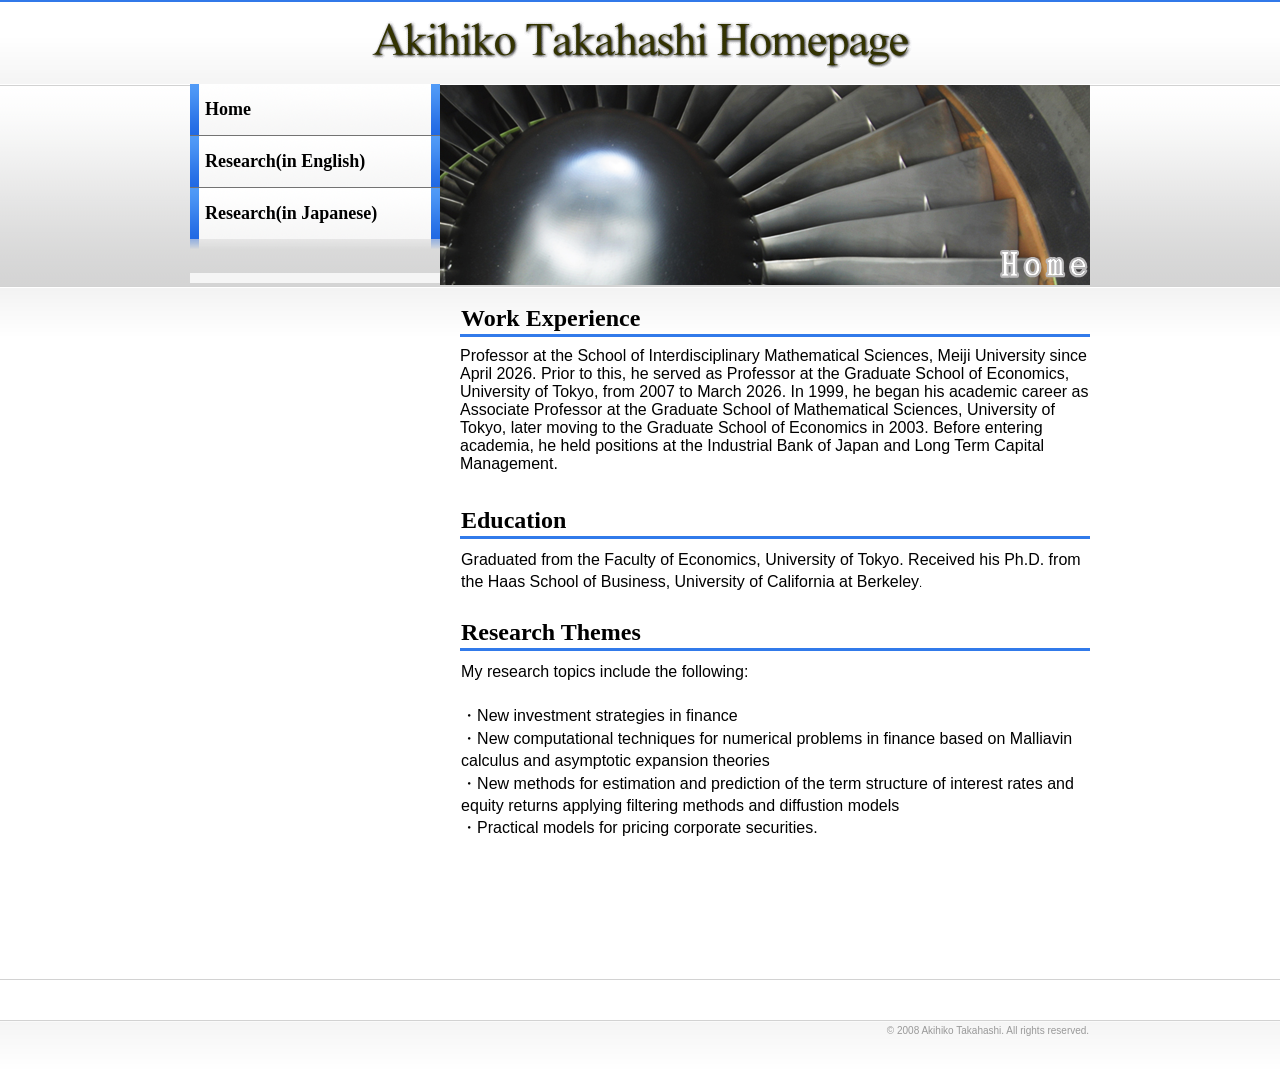
==== index.html @ 5d9216ae "Update index.html" ====
<!DOCTYPE HTML PUBLIC "-//W3C//DTD HTML 4.01 Transitional//EN" "http://www.w3.org/TR/html4/loose.dtd">
<html lang="ja">
<head>
<meta http-equiv="Content-Type" content="text/html; charset=UTF-8">
<meta http-equiv="Content-Style-Type" content="text/css">
<meta http-equiv="Content-Script-Type" content="text/javascript">
<meta name="GENERATOR" content="JustSystems Homepage Builder Version 17.0.1.0 for Windows">
<title>Akihiko Takahashi</title>
<link rel="stylesheet" href="hpbparts.css" type="text/css" id="hpbparts">
<link rel="stylesheet" href="container_1Ba_2c_left.css" type="text/css" id="hpbcontainer">
<link rel="stylesheet" href="main_1Ba_2c.css" type="text/css" id="hpbmain">
<link rel="stylesheet" href="user.css" type="text/css" id="hpbuser">
</head>
<body id="hpb-template-01-02a-01" class="hpb-layoutset-01"><!-- container -->
<div id="hpb-container">
  <!-- header -->
  <div id="hpb-header">
    <div id="hpb-headerMain">
      <p style="text-align : center;" align="center"><font size="+4" style="font-size : 310%;"><img src="logo112.gif" width="548" height="56" border="0" style="border-top-width : 0px;border-left-width : 0px;border-right-width : 0px;border-bottom-width : 0px;" alt="Akihiko Takahashi Homepage"></font></p>
    </div>
    <div id="hpb-headerExtra1">
      <p class="tel"><span></span></p>
    </div>
  </div>
  <!-- header end --><!-- inner -->
  <div id="hpb-inner">
    <!-- wrapper -->
    <div id="hpb-wrapper">
      <!-- page title -->
      <div id="hpb-title" class="hpb-top-image" style="background-image : url(top_mainimg_1Ba_011.png);"></div>
      <!-- page title end --><!-- main -->
      <div id="hpb-main">
        <!-- toppage -->
        <div id="toppage">
          <div id="toppage-topics">
            <h3><font size="5">Work Experience</font> </h3>
            <font size="3"> Professor at the School of Interdisciplinary Mathematical Sciences, Meiji University since April 2026. Prior to this, he served as Professor at the Graduate School of Economics, University of Tokyo, from 2007 to March 2026. In 1999, he began his academic career as Associate Professor at the Graduate School of Mathematical Sciences, University of Tokyo, later moving to the Graduate School of Economics in 2003. Before entering academia, he held positions at the Industrial Bank of Japan and Long Term Capital Management. </font>
            <hr>
          </div>
          <div id="toppage-news">
            <h3><span class="en"><font size="5">Education</font></span><span class="ja">新着情報</span></h3>
            <p><font size="3">Graduated from the Faculty of Economics, University of Tokyo. Received his Ph.D. from the Haas School of Business, University of California at Berkeley</font>. </p>
          </div>
          <div id="pagetop">
            <h3><span class="en"><font size="5">Research Themes</font></span><span class="ja">新着情報</span></h3>
            <p><font size="3">My research topics include the following:<br>
            <BR>
            ・New investment strategies in finance  <BR>
            ・New computational techniques for numerical problems in finance based on Malliavin calculus and asymptotic expansion theories<BR>
            ・New methods for estimation and prediction of the term structure of interest rates and equity returns applying filtering methods  and diffustion models<BR>
            ・Practical models for pricing corporate securities. 
              </font></p>
          </div>
        </div>
        <!-- toppage end -->
      </div>
      <!-- main end -->
      <p><font size="3"><br>
      <br>
      </font></p>
    </div>
    <!-- wrapper end --><!-- navi -->
    <div id="hpb-nav">
      <ul>
        <li id="nav-toppage"><a href="index.html"><b><span class="ja"><font size="+1" face="ＭＳ Ｐ明朝">Home </font>　</span></b><span class="en"></span></a>
        <li id="nav-concept"><a href="research2.html"><span class="ja"><font size="+1" face="ＭＳ Ｐ明朝"><b>Research(in English)</b></font></span><span class="en"></span></a>
	<li id="nav-concept"><a href="research2j.html"><span class="ja"><font size="+1" face="ＭＳ Ｐ明朝"><b>Research(in Japanese)</b></font></span><span class="en"></span></a>
      </ul>
    </div>
    <!-- navi end --><!-- aside -->
    <div id="hpb-aside">
      <div id="banner">
        <ul>
          <li></ul>
      </div>
      <div id="companyinfo">
      </div>
    </div>
    <!-- aside end -->
  </div>
  <!-- inner end --><!-- footer -->
  <div id="hpb-footer">
    <div id="hpb-footerMain">
      <p><font color="#999999" size="1">© 2008 Akihiko Takahashi. All rights reserved.</font></p>
    </div>
    <div id="hpb-footerExtra1"></div>
  </div>
  <!-- footer end -->
</div>
<!-- container end --></body>
</html>
---- hpbparts.css ----
@charset "Shift_JIS";

/******************************
 * float clear
 ******************************/
.hpb-clear {
    clear: both;
}

.hpb-clearfix:after {
    content: ".";
    clear: both;
    height: 0;
    display: block;
    visibility: hidden;
}
.hpb-clearfix {
    zoom: 1; /* for IE6 */
}

/******************************
 * ���C�A�E�g �R���e�i (div)
 ******************************/

/* ����Ȃ� ������ */
.hpb-parts-cnt-01 {
    margin: 0px;
    padding: 0px;
    border: none;
    width: auto;
    float: none;
    clear: both;
}

/* ����Ȃ� ��60px */
.hpb-parts-cnt-01-060 {
    margin: 0px;
    padding: 0px;
    border: none;
    width: 60px;
    float: left;
}

/* ����Ȃ� ��120px */
.hpb-parts-cnt-01-120 {
    margin: 0px;
    padding: 0px;
    border: none;
    width: 120px;
    float: left;
}

/* ����Ȃ� ��180px */
.hpb-parts-cnt-01-180 {
    margin: 0px;
    padding: 0px;
    border: none;
    width: 180px;
    float: left;
}

/* ����Ȃ� ��240px */
.hpb-parts-cnt-01-240 {
    margin: 0px;
    padding: 0px;
    border: none;
    width: 240px;
    float: left;
}

/* ����Ȃ� ��360px */
.hpb-parts-cnt-01-360 {
    margin: 0px;
    padding: 0px;
    border: none;
    width: 360px;
    float: left;
}

/* ���͂� ������ */
.hpb-parts-cnt-02 {
    margin: 0px;
    padding: 0px;
    border-width: 1px;
    border-style: solid;
    width: auto;
    float: none;
    clear: both;
}

/* ���͂� ��60px */
.hpb-parts-cnt-02-060 {
    margin: 0px;
    padding: 0px;
    border-width: 1px;
    border-style: solid;
    width: 60px;
    float: left;
}

/* ���͂� ��120px */
.hpb-parts-cnt-02-120 {
    margin: 0px;
    padding: 0px;
    border-width: 1px;
    border-style: solid;
    width: 120px;
    float: left;
}

/* ���͂� ��180px */
.hpb-parts-cnt-02-180 {
    margin: 0px;
    padding: 0px;
    border-width: 1px;
    border-style: solid;
    width: 180px;
    float: left;
}

/* ���͂� ��240px */
.hpb-parts-cnt-02-240 {
    margin: 0px;
    padding: 0px;
    border-width: 1px;
    border-style: solid;
    width: 240px;
    float: left;
}

/* ���͂� ��360px */
.hpb-parts-cnt-02-360 {
    margin: 0px;
    padding: 0px;
    border-width: 1px;
    border-style: solid;
    width: 360px;
    float: left;
}

/******************************
 * ���o�� (h1-h6)
 ******************************/

/* ����Ȃ� */
.hpb-parts-hl-01 {
    margin: 0px;
    padding: 0px 0.2em;
    border: none !important;
    line-height: 1.2em;
}

/* ���� 1 */
.hpb-parts-hl-02 {
    margin: 0px;
    padding: 0px 0.2em;
    border-bottom-width: 1px !important;
    border-bottom-style: solid !important;
    border-top-style: none !important;
    border-right-style: none !important;
    border-left-style: none !important;
    line-height: 1.2em;
}

/* ���� 2 (2�d��) */
.hpb-parts-hl-03 {
    margin: 0px;
    padding: 0px 0.2em;
    border-bottom-width: 3px !important;
    border-bottom-style: double !important;
    border-top-style: none !important;
    border-right-style: none !important;
    border-left-style: none !important;
    line-height: 1.2em;
}

/* ���͂� 1 */
.hpb-parts-hl-04 {
    margin: 0px;
    padding: 0px 0.2em;
    border-width: 1px !important;
    border-style: solid !important;
    line-height: 1.2em;
}

/* ���͂� 2 (2�d��) */
.hpb-parts-hl-05 {
    margin: 0px;
    padding: 0px 0.2em;
    border-width: 3px !important;
    border-style: double !important;
    line-height: 1.2em;
}

/* ����� 1 (�����t��) */
.hpb-parts-hl-06 {
    margin: 0px;
    padding: 0px 0px 0px 0.2em;
    border-left-width: 1.2em !important;
    border-left-style: solid !important;
    border-top-style: none !important;
    border-right-style: none !important;
    border-bottom-style: none !important;
    line-height: 1.2em;
}

/* ����� 2 (�����t��������) */
.hpb-parts-hl-07 {
    margin: 0px;
    padding: 0px 0px 0px 0.2em;
    border-left-width: 1.2em !important;
    border-left-style: solid !important;
    border-bottom-width: 2px !important;
    border-bottom-style: solid !important;
    border-top-style: none !important;
    border-right-style: none !important;
    line-height: 1.2em;
}

/* ����� 3 (�����t�������͂�) */
.hpb-parts-hl-08 {
    margin: 0px;
    padding: 0px 0px 0px 0.2em;
    border-style: solid !important;
    border-width: 2px 2px 2px 1.2em !important;
    line-height: 1.2em;
}

/******************************
 * ���͘g (div)
 ******************************/

/* �����Ȃ� */
.hpb-parts-cbox-01 {
    margin: 0px;
    padding: 5px;
    border: none;
}

/* ���͂� 1 (����) */
.hpb-parts-cbox-02 {
    margin: 0px;
    padding: 4px;
    border-width: 1px;
    border-style: solid;
}

/* ���͂� 2 (�_��) */
.hpb-parts-cbox-03 {
    margin: 0px;
    padding: 4px;
    border-width: 1px;
    border-style: dotted;
}

/* ���͂� 3 (2�d��) */
.hpb-parts-cbox-04 {
    margin: 0px;
    padding: 2px;
    border-width: 3px;
    border-style: double;
}

/******************************
 * �ʐ^/�摜 (img)
 ******************************/

/* �]���Ȃ� */
.hpb-parts-img-01 {
    margin: 0px;
    padding: 0px;
    border: none;
    float: left;
}

/* �]������ */
.hpb-parts-img-02 {
    margin: 0px;
    padding: 5px;
    border: none;
    float: left;
}

/* �ʐ^�{�b�N�X ���񂹔z�u�p */
.hpb-parts-img-03 {
    margin: 0px 5px 0px 0px !important;
    padding: 5px;
    border: none;
    float: left;
}

/* �ʐ^�{�b�N�X �E�񂹔z�u�p */
.hpb-parts-img-04 {
    margin: 0px 0px 0px 5px !important;
    padding: 5px;
    border: none;
    float: right;
}

/* �����ʐ^�{�b�N�X ���[�p */
.hpb-parts-img-05 {
    margin: 0px;
    padding: 5px;
    border: none;
    float: left;
    clear: both;
}

/* �����ʐ^�{�b�N�X 2��ڗp */
.hpb-parts-img-06 {
    margin: 0px;
    padding: 5px 5px 5px 0px;
    border: none;
    float: left;
}

/* �����ʐ^�{�b�N�X ���[�E2�s�ڗp */
.hpb-parts-img-07 {
    margin: 0px;
    padding: 0px 5px 5px 5px;
    border: none;
    float: left;
    clear: both;
}

/* �����ʐ^�{�b�N�X 2�s�ڗp */
.hpb-parts-img-08 {
    margin: 0px;
    padding: 0px 5px 5px 0px;
    border: none;
    float: left;
}

/******************************
 * ������ (hr)
 ******************************/

/* ������ 1 (�����E��) */
.hpb-parts-hr-01 {
    margin: 0.5em 0px;
    border-width: 1px 0px 0px 0px !important;
    border-top-style: solid !important;
}

/* ������ 2 (�����E��) */
.hpb-parts-hr-02 {
    margin: 0.5em 0px;
    border-width: 2px 0px 0px 0px;
    border-top-style: solid;
}

/* ������ 3 (�_���E��) */
.hpb-parts-hr-03 {
    margin: 0.5em 0px;
    border-width: 1px 0px 0px 0px;
    border-top-style: dotted;
    height: 0px;
}

/* ������ 4 (�_���E��) */
.hpb-parts-hr-04 {
    margin: 0.5em 0px;
    border-width: 2px 0px 0px 0px;
    border-top-style: dotted;
    height: 0px;
}

/* ������ 5 (�j���E��) */
.hpb-parts-hr-05 {
    margin: 0.5em 0px;
    border-width: 1px 0px 0px 0px;
    border-top-style: dashed;
}

/* ������ 6 (�j���E��) */
.hpb-parts-hr-06 {
    margin: 0.5em 0px;
    border-width: 2px 0px 0px 0px;
    border-top-style: dashed;
}

/* ������ 7 (2�d��) */
.hpb-parts-hr-07 {
    margin: 0.5em 0px;
    border-width: 3px 0px 0px 0px;
    border-top-style: double;
}

/******************************
 * �ʐ^�{�b�N�X (div)
 ******************************/

/* ����Ȃ� */
.hpb-parts-pbox-01 {
    margin: 5px;
    padding: 0px;
    border: none;
    text-align: left;
    width: auto;
    float: none;
    clear: both;
}

/* ����Ȃ� �摜��60px */
.hpb-parts-pbox-01-060 {
    margin: 5px;
    padding: 0px 0px 5px 0px;
    border: none;
    text-align: left;
    width: 70px;
    float: left;
}

/* ����Ȃ� �摜��120px */
.hpb-parts-pbox-01-120 {
    margin: 5px;
    padding: 0px 0px 5px 0px;
    border: none;
    text-align: left;
    width: 130px;
    float: left;
}

/* ����Ȃ� �摜��180px */
.hpb-parts-pbox-01-180 {
    margin: 5px;
    padding: 0px 0px 5px 0px;
    border: none;
    text-align: left;
    width: 190px;
    float: left;
}

/* ����Ȃ� �摜��240px */
.hpb-parts-pbox-01-240 {
    margin: 5px;
    padding: 0px 0px 5px 0px;
    border: none;
    text-align: left;
    width: 250px;
    float: left;
}

/* ���͂� */
.hpb-parts-pbox-02 {
    margin: 4px;
    padding: 0px;
    border-width: 1px;
    border-style: solid;
    text-align: left;
    width: auto;
    float: none;
}

/* ���͂� �摜��60px */
.hpb-parts-pbox-02-060 {
    margin: 4px;
    padding: 0px 0px 5px 0px;
    border-width: 1px;
    border-style: solid;
    text-align: left;
    width: 70px;
    float: left;
}

/* ���͂� �摜��120px */
.hpb-parts-pbox-02-120 {
    margin: 4px;
    padding: 0px 0px 5px 0px;
    border-width: 1px;
    border-style: solid;
    text-align: left;
    width: 130px;
    float: left;
}

/* ���͂� �摜��180px */
.hpb-parts-pbox-02-180 {
    margin: 4px;
    padding: 0px 0px 5px 0px;
    border-width: 1px;
    border-style: solid;
    text-align: left;
    width: 190px;
    float: left;
}

/* ���͂� �摜��240px */
.hpb-parts-pbox-02-240 {
    margin: 4px;
    padding: 0px 0px 5px 0px;
    border-width: 1px;
    border-style: solid;
    text-align: left;
    width: 250px;
    float: left;
}

/* �ʐ^�{�b�N�X�p ���͗̈� */
.hpb-parts-pbox-desc {
    margin: 0px;
    padding: 5px 5px 0px 5px;
    border: none;
}

/******************************
 * �����ʐ^�{�b�N�X (div)
 ******************************/

/* ����Ȃ� �摜��60px ��2x�c1 */
.hpb-parts-mpbox-01-2060 {
    margin: 5px;
    padding: 0px 0px 5px 0px;
    border: none;
    text-align: left;
    width: 135px;
    float: left;
}

/* ����Ȃ� �摜��60px ��3x�c1 */
.hpb-parts-mpbox-01-3060 {
    margin: 5px;
    padding: 0px 0px 5px 0px;
    border: none;
    text-align: left;
    width: 200px;
    float: left;
}

/* ����Ȃ� �摜��60px ��4x�c1 */
.hpb-parts-mpbox-01-4060 {
    margin: 5px;
    padding: 0px 0px 5px 0px;
    border: none;
    text-align: left;
    width: 265px;
    float: left;
}

/* ����Ȃ� �摜��120px ��2x�c1 */
.hpb-parts-mpbox-01-2120 {
    margin: 5px;
    padding: 0px 0px 5px 0px;
    border: none;
    text-align: left;
    width: 255px;
    float: left;
}

/* ����Ȃ� �摜��120px ��3x�c1 */
.hpb-parts-mpbox-01-3120 {
    margin: 5px;
    padding: 0px 0px 5px 0px;
    border: none;
    text-align: left;
    width: 380px;
    float: left;
}

/* ����Ȃ� �摜��120px ��4x�c1 */
.hpb-parts-mpbox-01-4120 {
    margin: 5px;
    padding: 0px 0px 5px 0px;
    border: none;
    text-align: left;
    width: 505px;
    float: left;
}

/* ����Ȃ� �摜��180px ��2x�c1 */
.hpb-parts-mpbox-01-2180 {
    margin: 5px;
    padding: 0px 0px 5px 0px;
    border: none;
    text-align: left;
    width: 375px;
    float: left;
}

/* ����Ȃ� �摜��180px ��3x�c1 */
.hpb-parts-mpbox-01-3180 {
    margin: 5px;
    padding: 0px 0px 5px 0px;
    border: none;
    text-align: left;
    width: 560px;
    float: left;
}

/* ����Ȃ� �摜��180px ��4x�c1 */
.hpb-parts-mpbox-01-4180 {
    margin: 5px;
    padding: 0px 0px 5px 0px;
    border: none;
    text-align: left;
    width: 745px;
    float: left;
}

/* ����Ȃ� �摜��240px ��2x�c1 */
.hpb-parts-mpbox-01-2240 {
    margin: 5px;
    padding: 0px 0px 5px 0px;
    border: none;
    text-align: left;
    width: 495px;
    float: left;
}

/* ����Ȃ� �摜��240px ��3x�c1 */
.hpb-parts-mpbox-01-3240 {
    margin: 5px;
    padding: 0px 0px 5px 0px;
    border: none;
    text-align: left;
    width: 740px;
    float: left;
}

/* ����Ȃ� �摜��240px ��4x�c1 */
.hpb-parts-mpbox-01-4240 {
    margin: 5px;
    padding: 0px 0px 5px 0px;
    border: none;
    text-align: left;
    width: 985px;
    float: left;
}

/* ���͂� �摜��60px ��2x�c1 */
.hpb-parts-mpbox-02-2060 {
    margin: 4px;
    padding: 0px 0px 5px 0px;
    border-width: 1px;
    border-style: solid;
    text-align: left;
    width: 135px;
    float: left;
}

/* ���͂� �摜��60px ��3x�c1 */
.hpb-parts-mpbox-02-3060 {
    margin: 4px;
    padding: 0px 0px 5px 0px;
    border-width: 1px;
    border-style: solid;
    text-align: left;
    width: 200px;
    float: left;
}

/* ���͂� �摜��60px ��4x�c1 */
.hpb-parts-mpbox-02-4060 {
    margin: 4px;
    padding: 0px 0px 5px 0px;
    border-width: 1px;
    border-style: solid;
    text-align: left;
    width: 265px;
    float: left;
}

/* ���͂� �摜��120px ��2x�c1 */
.hpb-parts-mpbox-02-2120 {
    margin: 4px;
    padding: 0px 0px 5px 0px;
    border-width: 1px;
    border-style: solid;
    text-align: left;
    width: 255px;
    float: left;
}

/* ���͂� �摜��120px ��3x�c1 */
.hpb-parts-mpbox-02-3120 {
    margin: 4px;
    padding: 0px 0px 5px 0px;
    border-width: 1px;
    border-style: solid;
    text-align: left;
    width: 380px;
    float: left;
}

/* ���͂� �摜��120px ��4x�c1 */
.hpb-parts-mpbox-02-4120 {
    margin: 4px;
    padding: 0px 0px 5px 0px;
    border-width: 1px;
    border-style: solid;
    text-align: left;
    width: 505px;
    float: left;
}

/* ���͂� �摜��180px ��2x�c1 */
.hpb-parts-mpbox-02-2180 {
    margin: 4px;
    padding: 0px 0px 5px 0px;
    border-width: 1px;
    border-style: solid;
    text-align: left;
    width: 375px;
    float: left;
}

/* ���͂� �摜��180px ��3x�c1 */
.hpb-parts-mpbox-02-3180 {
    margin: 4px;
    padding: 0px 0px 5px 0px;
    border-width: 1px;
    border-style: solid;
    text-align: left;
    width: 560px;
    float: left;
}

/* ���͂� �摜��180px ��4x�c1 */
.hpb-parts-mpbox-02-4180 {
    margin: 4px;
    padding: 0px 0px 5px 0px;
    border-width: 1px;
    border-style: solid;
    text-align: left;
    width: 745px;
    float: left;
}

/* ���͂� �摜��240px ��2x�c1 */
.hpb-parts-mpbox-02-2240 {
    margin: 4px;
    padding: 0px 0px 5px 0px;
    border-width: 1px;
    border-style: solid;
    text-align: left;
    width: 495px;
    float: left;
}

/* ���͂� �摜��240px ��3x�c1 */
.hpb-parts-mpbox-02-3240 {
    margin: 4px;
    padding: 0px 0px 5px 0px;
    border-width: 1px;
    border-style: solid;
    text-align: left;
    width: 740px;
    float: left;
}

/* ���͂� �摜��240px ��4x�c1 */
.hpb-parts-mpbox-02-4240 {
    margin: 4px;
    padding: 0px 0px 5px 0px;
    border-width: 1px;
    border-style: solid;
    text-align: left;
    width: 985px;
    float: left;
}

/******************************
 * �o�i�[���X�g
 ******************************/

/* �����^ 1 */
.hpb-parts-blist-01 {
    margin: 0px;
    padding: 0px;
}
.hpb-parts-blist-01 ul {
    margin: 0px;
    padding: 5px 0px 0px 0px;
    list-style-type: none;
    text-align: center;
}
.hpb-parts-blist-01 li {
    padding: 0px 5px 5px 5px;
}
.hpb-parts-blist-01 li a {
    display: block;
    margin: 0px;
    padding: 5px;
    text-decoration: none;
    border-style: none;
}

/* �����^ 2 */
.hpb-parts-blist-02 {
    margin: 0px;
    padding: 0px;
}
.hpb-parts-blist-02 ul {
    margin: 0px;
    padding: 5px 0px 0px 0px;
    list-style-type: none;
    text-align: center;
}
.hpb-parts-blist-02 li {
    padding: 0px 5px 5px 5px;
}
.hpb-parts-blist-02 li a {
    display: block;
    margin: 0px;
    padding: 5px;
    text-decoration: none;
    border-width: 1px;
    border-style: solid;
}

/* �����^ 3 */
.hpb-parts-blist-03 {
    margin: 0px;
    padding: 0px;
}
.hpb-parts-blist-03 ul {
    margin: 0px;
    padding: 5px 0px 0px 0px;
    list-style-type: none;
    text-align: center;
}
.hpb-parts-blist-03 li {
    padding: 0px 5px 5px 5px;
}
.hpb-parts-blist-03 li a {
    display: block;
    margin: 0px auto;
    padding: 5px;
    text-decoration: none;
    border-left-width: 2em;
    border-left-style: solid;
    border-right-width: 2em;
    border-right-style: solid;
    border-top-width: 1px;
    border-top-style: solid;
    border-bottom-width: 1px;
    border-bottom-style: solid;
}

/* �摜�t�� 1 */
.hpb-parts-blist-04 {
    margin: 0px;
    padding: 0px;
}
.hpb-parts-blist-04 ul {
    margin: 0px;
    padding: 5px 0px 0px 0px;
    list-style-type: none;
    text-align: left;
}
.hpb-parts-blist-04 li {
    padding: 0px 5px 5px 5px;
}
.hpb-parts-blist-04 li a {
    display: block;
    margin: 0px;
    padding: 0px;
    text-decoration: none;
    border-style: none;
    height: 30px;
}
.hpb-parts-blist-04 li a img {
    margin: 0px;
    padding: 0px 5px 0px 0px;
    border: none;
    vertical-align: middle;
}

/* �摜�t�� 2 */
.hpb-parts-blist-05 {
    margin: 0px;
    padding: 0px;
}
.hpb-parts-blist-05 ul {
    margin: 0px;
    padding: 5px 0px 0px 0px;
    list-style-type: none;
    text-align: left;
}
.hpb-parts-blist-05 li {
    padding: 0px 5px 5px 5px;
}
.hpb-parts-blist-05 li a {
    display: block;
    margin: 0px;
    padding: 0px;
    text-decoration: none;
    border-width: 1px;
    border-style: solid;
    height: 30px;
}
.hpb-parts-blist-05 li a img {
    margin: 0px;
    padding: 0px 5px 0px 0px;
    border: none;
    vertical-align: middle;
}

/******************************
 * �f�t�H���g�X�^�C���ݒ�
 ******************************/

.hpb-parts-cnt-style {
    text-align: left;
}

.hpb-parts-hl-style {
    border-color: #cccccc;
}

.hpb-parts-cbox-style {
    text-align: left;
}

.hpb-parts-hr-style {
    clear: both;
}

.hpb-parts-pbox-style {
    border-color: #cccccc;
}
---- container_1Ba_2c_left.css ----
@charset "Shift_JIS";

/* �v�f���Z�b�g */
body{
    margin: 0;
    padding: 0;
    text-align: center;
    font-size: 75%;
    font-family: '���C���I' ,Meiryo, '�q���M�m�p�S Pro W3' , 'Hiragino Kaku Gothic Pro' , '�l�r �o�S�V�b�N' , 'Osaka' ,sans-serif;
    color: #000000; /* �W�������F */
    min-width: 900px;
}
/* Safari�p�n�b�N �����T�C�Y���� */
/*\*/
html:\66irst-child body{
    font-size: 70%;
}
/* end */

img{
    border-top: 0;
    border-right: 0;
    border-bottom: 0;
    border-left: 0;
}

/*--------------------------------------------------------
  ���C�A�E�g�ݒ�
--------------------------------------------------------*/
#hpb-container{
    background-image : url(fbg_1Ba.png);
    background-position: bottom left;
    background-repeat: repeat-x;
    position: relative;
}

#hpb-header{
    width: 900px;
    margin-left: auto;
    margin-right: auto;
    height: 84px;
    overflow: hidden;
}

#hpb-inner{
    width: 900px;
    margin-left: auto;
    margin-right: auto;
    position: relative;
    clear: both;
}

#hpb-wrapper{
    width: 650px;
    float: right;
    padding-top: 1px;
    padding-bottom: 50px;
}

.hpb-layoutset-01 #hpb-title{
    height: 200px;
    margin: 0px;
    padding: 0;
    overflow: hidden;
    background-image : url(top_mainimg_1Ba_01.png);
    background-position: top right;
    background-repeat: no-repeat;
}

.hpb-layoutset-02 #hpb-title{
    height: 135px;
    margin: 0px;
    padding: 0;
    overflow: hidden;
    zoom: 100%;
}


#hpb-main{
    text-align: left;
    width: 630px;
    margin-left: auto;
    padding-top: 10px;
    min-height: 450px;
}

* html #hpb-main{
    /* for IE6 */
    height: 450px;
}

#hpb-aside{
    width: 250px;
    float: left;
    padding-bottom: 50px;
}

.hpb-layoutset-02 #hpb-aside
{
}

#hpb-footer{
    width: 900px;
    height: 100px;
    margin-left: auto;
    margin-right: auto;
    clear: both;
}

#hpb-nav{
    width: 250px;
    padding-bottom: 25px;
    float: left;
    background-image : url(navbg_1Ba_01.png);
    background-position: bottom left;
    background-repeat: repeat-x;
}



/*--------------------------------------------------------
  �f�U�C���ݒ�
--------------------------------------------------------*/
/* �w�i�ݒ� */
.hpb-layoutset-01{
    background-image : url(bg_1Ba_01_01.png);
    background-position: top left;
    background-repeat: repeat-x;
}

.hpb-layoutset-02{
    background-image : url(bg_1Ba_01_02.png);
    background-position: top left;
    background-repeat: repeat-x;
}


/* �R���e���c�z�u�̈� */

/* �i�r�Q�[�V���� */
#hpb-nav ul{
    margin-top: 0;
    margin-right: 0;
    margin-bottom: 0;
    margin-left: 0;
    padding-top: 0;
    padding-right: 0;
    padding-left: 0;
    padding-bottom: 0;
    list-style-type: none;
    text-align: left;
}

#hpb-nav li{
    display: block;
    height: 51px;
    overflow: hidden;
    border-top-width: 1px;
    border-top-style: solid;
    border-top-color: #737373;
    background-image : url(navitembg_1Ba_01.png);
    background-position: right top;
    background-repeat: repeat-y;
}

#hpb-nav li#nav-contact{
    display: block;
    height: 51px;
    overflow: hidden;
    border-bottom-width: 1px;
    border-bottom-style: solid;
    border-bottom-color: #737373;
    background-image : url(navitembg_1Ba_01.png);
    background-position: right top;
    background-repeat: repeat-y;
}

#hpb-nav li#nav-toppage{
    display: block;
    height: 51px;
    overflow: hidden;
    border-top-width: 0px;
    background-image : url(navitembg_1Ba_01.png);
    background-position: right top;
    background-repeat: repeat-y;
}

#hpb-nav li a{
    display: block;
    height: 51px;
    overflow: hidden;
    padding-left: 15px;
    padding-right: 15px;
    background-image : url(navitemabg_1Ba_01.png);
    background-position: left top;
    background-repeat: no-repeat;
}

#hpb-nav li span.ja{
    display: block;
    font-size: 13px;
    line-height: 18px;
    padding-top: 16px;
}

#hpb-nav li span.en{
    font-size: 10px;
    display: block;
    line-height: 10px;
    text-align: right;
}

#hpb-nav a:link
{
}
#hpb-nav a:visited
{
}
#hpb-nav a:hover
{
}
#hpb-nav a:active
{
}


/*--------------------------------------------------------
  ���ʃp�[�c�f�U�C���ݒ�
--------------------------------------------------------*/
---- main_1Ba_2c.css ----
@charset "Shift_JIS";

/*--------------------------------------------------------
  ���ʃ��C�A�E�g�p�[�c�ݒ�
--------------------------------------------------------*/
/* �w�b�_�[���p�[�c */
#hpb-headerMain{
    margin-top: 0;
    margin-right: auto;
    margin-bottom: 0;
    margin-left: auto;
    padding-top: 10px;
    color: #000000; /* �W�������F */
}

#hpb-headerMain h1{
    margin-top: 0;
    margin-right: 0;
    margin-bottom: 0;
    margin-left: 0;
    padding-top: 0;
    padding-right: 0;
    padding-bottom: 0;
    padding-left: 0;
    text-align: left;
    font-weight: normal;
    font-size: 10px;
    color: #393939;
}

#hpb-headerLogo{
    width: 500px;
    float: left;
    height: 60px;
}

#hpb-headerLogo a{
    display: block;
    margin-top: 0;
    margin-right: 0;
    margin-bottom: 0;
    margin-left: 0;
    padding-top: 0;
    padding-right: 0;
    padding-bottom: 0;
    padding-left: 0;
    text-indent: -9999px;
    overflow: hidden;
    height: 60px;
    background-image : url(logo_1Ba.png);
    background-position: center left;
    background-repeat: no-repeat;
}

#hpb-headerExtra1{
    width: 330px;
    margin-top: 0;
    margin-right: 0;
    margin-bottom: 0;
    margin-left: 0;
    padding-top: 7px;
    padding-right: 0;
    padding-bottom: 0;
    padding-left: 0;
    float: right;
}

#hpb-headerExtra1 p.tel{
    /* �d�b�ԍ��̕����ݒ� */
    margin-top: 0;
    margin-right: 0;
    margin-bottom: 0;
    margin-left: 0;
    padding-top: 0;
    padding-right: 0;
    padding-bottom: 0;
    padding-left: 0;
    font-size: 2.0em;
    font-weight: bold;
    color: #3179E9;
    line-height: 1.2;
    text-align: right;
    font-family: Century, "HG����B" , "�l�r ����" , "MS ����" ,HeiseiMincho, 'Hiragino Mincho Pro' , 'MS Mincho' ,serif;
}

#hpb-headerExtra1 p.tel span{
    /* �d�b�ԍ��́uTEL�v�����ݒ� */
    color: #000000;
    font-size: 0.8em;
}

#hpb-headerExtra1 p.address{
    /* �Z�������ݒ� */
    margin-top: 0;
    margin-right: 0;
    margin-bottom: 0;
    margin-left: 0;
    padding-top: 0;
    padding-right: 0;
    padding-bottom: 0;
    padding-left: 0;
    line-height: 1.2;
    text-align: right;
}

#hpb-headerExtra2
{
}

/* �t�b�^�[���p�[�c */
#hpb-footerMain{
    width: 300px;
    float: right;
    padding-top: 40px;
}

#hpb-footerMain p{
    /* �R�s�[���C�g�����ݒ� */
    font-size: 0.8em;
    text-align: right;
}

#hpb-footerLogo
{
}

#hpb-footerExtra1{
    padding-top: 11px;
}

#hpb-footerExtra1 ul{
    margin-top: 0;
    margin-right: 0;
    margin-bottom: 0;
    margin-left: 0;
    padding-top: 0;
    padding-right: 0;
    padding-bottom: 0;
    padding-left: 0;
    list-style-type: none;
    text-align: left;
}

#hpb-footerExtra1 li{
    /* �t�b�^�[�i�r�ݒ� */
    display: inline;
    background-image : url(fpoint_1Ba.png);
    background-position: 8px center;
    background-repeat: no-repeat;
    padding-left: 30px;
    padding-right: 10px;
    border-right-width: 1px;
    border-right-style: solid;
    border-right-color: #e2e2e2;
    font-size: 12px;
    line-height: 14px;
    padding-top: 3px;
    font-weight: bold;
}

#hpb-footerExtra1 a:link{
    color: #666666;
    text-decoration: none;
}
#hpb-footerExtra1 a:visited{
    color: #666666;
    text-decoration: none;
}
#hpb-footerExtra1 a:hover{
    color: #3179E9;
    text-decoration: none;
}
#hpb-footerExtra1 a:active{
    color: #3179E9;
    text-decoration: none;
}


#hpb-footerExtra2
{
}

/* �T�C�h�u���b�N���p�[�c */
#banner
{
}

#banner ul{
    margin-top: 0;
    margin-right: 0;
    margin-bottom: 0;
    margin-left: 0;
    padding-top: 0;
    padding-right: 0;
    padding-bottom: 0;
    padding-left: 0;
    list-style-type: none;
}

#banner li{
    display: block;
    width: 242px;
    margin-right: auto;
    margin-left: 0;
    padding-bottom: 9px;
}

#banner li a{
    display: block;
    width: 242px;
    height: 72px;
    margin-left: auto;
    margin-right: auto;
    text-indent: -9999px;
    overflow: hidden;
}

#banner a#banner-service{
    /* ���i�ꗗ�o�i�[ */
    background-image : url(top_banner_1Ba_01.png);
    background-position: top left;
    background-repeat: no-repeat;
}

#banner a#banner-recruit{
    /* �̗p���o�i�[ */
    background-image : url(top_banner_1Ba_02.png);
    background-position: top left;
    background-repeat: no-repeat;
}

#banner a#banner-access{
    /* �A�N�Z�X�o�i�[ */
    background-image : url(top_banner_1Ba_03.png);
    background-position: top left;
    background-repeat: no-repeat;
}

/*--------------------------------------------------------
  �i�r�Q�[�V�����f�U�C���ݒ�
--------------------------------------------------------*/

#hpb-nav li a
{
    /* �i�r�Q�[�V���������ݒ� */
}

#hpb-nav li a:link{
    color: #000000;
    text-decoration: none;
}
/* �i�r�Q�[�V���������F�ݒ� */
#hpb-nav li a:visited{
    color: #000000;
    text-decoration: none;
}
#hpb-nav li a:hover{
    color: #3179E9;
    text-decoration: none;
}
#hpb-nav li a:active{
    color: #3179E9;
    text-decoration: none;
}

#hpb-nav li span.en{
    font-family: Century, "HG����B" , "�l�r ����" , "MS ����" ,HeiseiMincho, 'Hiragino Mincho Pro' , 'MS Mincho' ,serif;
    color: #6199EE;
}

#hpb-nav li span.ja{
    font-family: "HG����B" , "�l�r ����" , "MS ����" ,HeiseiMincho, 'Hiragino Mincho Pro' , 'MS Mincho' ,serif;
}

/*--------------------------------------------------------
  ��{�p�[�c�f�U�C���ݒ�
--------------------------------------------------------*/

/* �����N�����F */
a:link{
    color: #3179E9;
    text-decoration: underline;
}
a:visited{
    color: #3179E9;
    text-decoration: underline;
}
a:hover{
    color: #6199EE;
    text-decoration: none;
}
a:active{
    color: #6199EE;
    text-decoration: none;
}

#hpb-skip{
    /* �w�b�_�[�X�L�b�v�̔�\�� */
    height: 1px;
    margin: 0;
    padding: 0;
    overflow: hidden;
    text-indent: -9999px;
}

p{
    margin-top: 0.5em;
    margin-bottom: 2.0em;
    padding-right: 0.1em;
    padding-left: 0.1em;
    line-height: 1.4;
    text-align: left;
}

p.large{
    font-size: 1.2em;
}
p.indent{
    padding-left: 35px;
}

.left{
    float: left;
}
.right{
    float: right;
}

hr{
    width: 100%;
    height: 1px;
    margin-top: 10px;
    margin-right: auto;
    margin-bottom: 20px;
    margin-left: auto;
    padding-top: 0;
    padding-right: 0;
    padding-bottom: 0;
    padding-left: 0;
    clear: both;
    border-top-width: 1px;
    border-top-style: none;
    border-right-width: 1px;
    border-right-style: none;
    border-left-width: 1px;
    border-left-style: none;
    color: #ffffff;
    border-bottom-width: 1px;
    border-bottom-style: none;
}

.hpb-layoutset-02 h2{
    margin-top: 0;
    margin-right: auto;
    margin-bottom: 0;
    margin-left: 0;
    padding-top: 2.05em;
    padding-left: 20px;
    text-align: left;
    border-bottom-width: 1px;
    border-bottom-style: none;
}

.hpb-layoutset-02 h2 span.ja{
    display: block;
    text-align: left;
    font-size: 1.25em;
    color: #000000;
    font-family: "HG����B" , "�l�r ����" , "MS ����" ,HeiseiMincho, 'Hiragino Mincho Pro' , 'MS Mincho' ,serif;
}

h2 span.en{
    display: block;
    font-size: 0.85em;
    color: #3179E9;
    font-weight: normal;
    font-family: Century, "HG����B" , "�l�r ����" , "MS ����" ,HeiseiMincho, 'Hiragino Mincho Pro' , 'MS Mincho' ,serif;
}

#hpb-wrapper h3{
    margin-top: 0.5em;
    margin-bottom: 0.7em;
    text-align: left;
    padding-top: 3px;
    padding-left: 1px;
    padding-bottom: 5px;
    font-size: 1.25em;
    background-image : url(indexBg_1Ba.png);
    background-position: bottom left;
    background-repeat: repeat-x;
    font-family: Century, "HG����B" , "�l�r ����" , "MS ����" ,HeiseiMincho, 'Hiragino Mincho Pro' , 'MS Mincho' ,serif;
}

#hpb-wrapper h3 span.ja{
    display: none;
}

h3.hpb-c-index{
    height: 1px;
    margin: 0;
    padding: 0;
    overflow: hidden;
    text-indent: -9999px;
    background: none;
}

h4{
    margin-top: 0;
    margin-right: 0;
    margin-bottom: 0;
    margin-left: 0;
    padding-top: 10px;
    padding-right: 0px;
    padding-bottom: 5px;
    padding-left: 2px;
    text-align: left;
    font-size: 1.1em;
    line-height: 1.2;
    color: #1F6FE7;
}

h5{
    display: block;
    margin-top: 0;
    margin-bottom: 0;
    text-align: left;
    background-image : url(point_1Ba.png);
    background-position: 8px 4px;
    background-repeat: no-repeat;
    font-size: 1.1em;
    line-height: 1.4;
    color: #155BC6;
    padding-top: 4px;
    padding-bottom: 2px;
    padding-left: 35px;
}

table{
    margin-top: 5px;
    margin-right: auto;
    margin-bottom: 5px;
    margin-left: 0;
    border-collapse: collapse;
    border-top-width: 1px;
    border-top-style: solid;
    border-top-color: #e2e2e2;
}

table th{
    padding-top: 8px;
    padding-right: 15px;
    padding-bottom: 8px;
    padding-left: 8px;
    text-align: left;
    background-color: #CDDFFA;
    border-bottom-width: 1px;
    border-bottom-style: solid;
    border-bottom-color: #e2e2e2;
}

table td{
    padding-top: 8px;
    padding-right: 15px;
    padding-bottom: 8px;
    padding-left: 8px;
    text-align: left;
    border-bottom-width: 1px;
    border-bottom-style: solid;
    border-bottom-color: #e2e2e2;
}

/* �t�H�[���p�[�c�ݒ� */
input.button{
    margin-top: 10px;
    margin-bottom: 15px;
}

textarea{
    width: 400px;
    height: 200px;
}

input.l{
    width: 400px;
}
input.m{
    width: 250px;
}
input.s{
    width: 150px;
}


/* ���C���R���e���c����{�p�[�c */

#hpb-main ul{
    margin-top: 0;
    margin-right: 0;
    margin-bottom: 0;
    margin-left: 0;
    padding-top: 0;
    padding-right: 0;
    padding-bottom: 0;
    padding-left: 0;
    list-style-type: none;
}

#hpb-main ul li{
    text-align: left;
    line-height: 1.4;
    padding-top: 10px;
    padding-right: 15px;
    padding-bottom: 10px;
    padding-left: 35px;
    background-image : url(point_1Ba.png);
    background-position: 8px 8px;
    background-repeat: no-repeat;
    border-bottom-width: 1px;
    border-bottom-style: solid;
    border-bottom-color: #e2e2e2;
    color: #000000;
}

#hpb-main dl{
    margin-top: 0;
    margin-right: 0;
    margin-bottom: 20px;
    margin-left: 0;
    padding-top: 0;
    padding-right: 0;
    padding-bottom: 0;
    padding-left: 0;
    zoom: 100%;
}

#hpb-main dt{
    float: left;
    margin-top: 0;
    margin-right: 0;
    margin-bottom: 0;
    margin-left: 0;
    text-align: left;
    line-height: 16px;
    min-height: 16px;
    font-weight: bold;
    width: 170px !important;
    padding-top: 10px;
    padding-right: 0;
    padding-bottom: 10px;
    padding-left: 35px;
    background-image : url(point_1Ba.png);
    background-position: 8px 8px;
    background-repeat: no-repeat;
    color: #0098E5;
}

#hpb-main dd{
    margin-top: 0;
    margin-right: 0;
    margin-bottom: 0;
    margin-left: 0;
    padding-top: 10px;
    padding-right: 15px;
    padding-bottom: 10px;
    text-align: left;
    line-height: 16px;
    min-height: 16px;
    padding-left: 205px;
    border-bottom-width: 1px;
    border-bottom-style: solid;
    border-bottom-color: #e2e2e2;
}

*:first-child + html #hpb-main dd{
    /* for IE7 */
    padding-left: 10px;
    min-height: 20px;
}

* html #hpb-main dd{
    /* for IE6 */
    height: 20px;
    padding-left: 0px;
}

#hpb-main dl:after{
    content: ".";
    clear: both;
    height: 0;
    display: block;
    visibility: hidden;
}

#hpb-main img.left{
    margin-top: 5px;
    margin-right: 20px;
    margin-bottom: 10px;
    float: left;
}

#hpb-main img.right{
    margin-top: 5px;
    margin-bottom: 10px;
    margin-left: 20px;
    float: right;
}

#pagetop{
    margin-top: 10px;
    margin-right: auto;
    margin-bottom: 0;
    margin-left: auto;
    text-align: right;
}

#pagetop a{
    /* �y�[�W�̐擪�ւ̃����N�ݒ� */
    display: block;
    margin-left: auto;
    width: 127px;
    height: 21px;
    overflow: hidden;
    background-image : url(Top_1Ba.png);
    background-position: top left;
    background-repeat: no-repeat;
    text-align: left;
    text-indent: -9999px;
}



/* �g�b�v�y�[�W �f�U�C����` */
.hpb-layoutset-01 #hpb-title{
    /* �g�b�v�y�[�W���C���C���[�W */
    background-image : url(top_mainimg_1Ba_01.png);
    background-position: top right;
    background-repeat: no-repeat;
}

.hpb-layoutset-01 #hpb-title h2{
    margin: 0;
    overflow: hidden;
    text-indent: -9999px;
}

#hpb-inner #companyinfo{
    padding-top: 0px;
    padding-bottom: 10px;
    background-color: #F5F5F5;
}

#hpb-inner #companyinfo h3{
    color: #FFFFFF;
    text-align: left;
    font-weight: bold;
    padding-top: 5px;
    padding-bottom: 5px;
    padding-left: 15px;
    padding-right: 5px;
    background-color: #2971E6;
    font-size: 1em;
}

#hpb-inner #companyinfo p{
    margin-bottom: 10px;
    padding-left: 15px;
    padding-right: 5px;
}
---- user.css ----
@charset "Shift_JIS";

/*--------------------------------------------------------
  �t��CSS�v���t�F�b�V���i���e���v���[�g���i�ݒ�
--------------------------------------------------------*/

.hpb-parts-cnt-style {
    border-color: #d2d2d2;
}

.hpb-parts-hl-style {
    border-color: #3179E9;
    background-image: none !important;
}

.hpb-parts-cbox-style {
    border-color: #d2d2d2;
}

.hpb-parts-hr-style {
    border-color: #d2d2d2;
}

.hpb-parts-pbox-style {
    border-color: #d2d2d2;
}
.hpb-parts-pbox-style h4 {
    padding: 0px !important;
}

.hpb-parts-blist-style {
    background-color: #f5f5f5;
    border-color: #3179E9;
}
a.hpb-parts-blist-style:link {
    color: #666666;
}
a.hpb-parts-blist-style:visited {
    color: #666666;
}
a.hpb-parts-blist-style:hover {
    color: #3179E9;
}
a.hpb-parts-blist-style:active {
    color: #3179E9;
}

/*--------------------------------------------------------
  ���[�U�[�ݒ�X�^�C��
--------------------------------------------------------*/
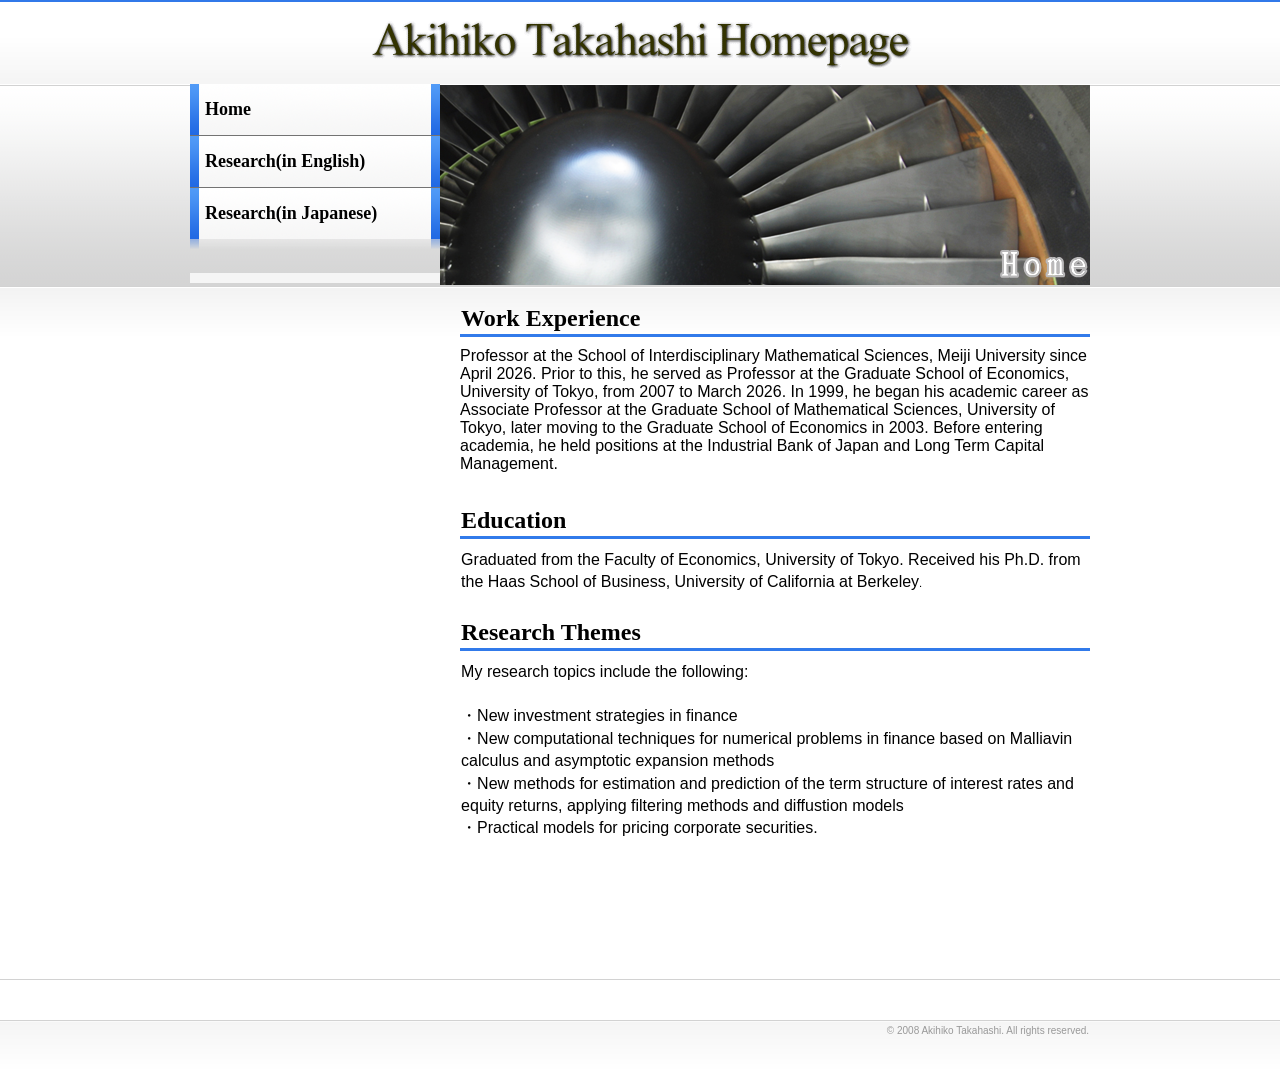
==== commit 1113ce0c: "Update index.html" ====
--- a/index.html
+++ b/index.html
@@ -46,8 +46,8 @@
             <p><font size="3">My research topics include the following:<br>
             <BR>
             ・New investment strategies in finance  <BR>
-            ・New computational techniques for numerical problems in finance based on Malliavin calculus and asymptotic expansion theories<BR>
-            ・New methods for estimation and prediction of the term structure of interest rates and equity returns applying filtering methods  and diffustion models<BR>
+            ・New computational techniques for numerical problems in finance based on Malliavin calculus and asymptotic expansion methods<BR>
+            ・New methods for estimation and prediction of the term structure of interest rates and equity returns, applying filtering methods  and diffustion models<BR>
             ・Practical models for pricing corporate securities. 
               </font></p>
           </div>
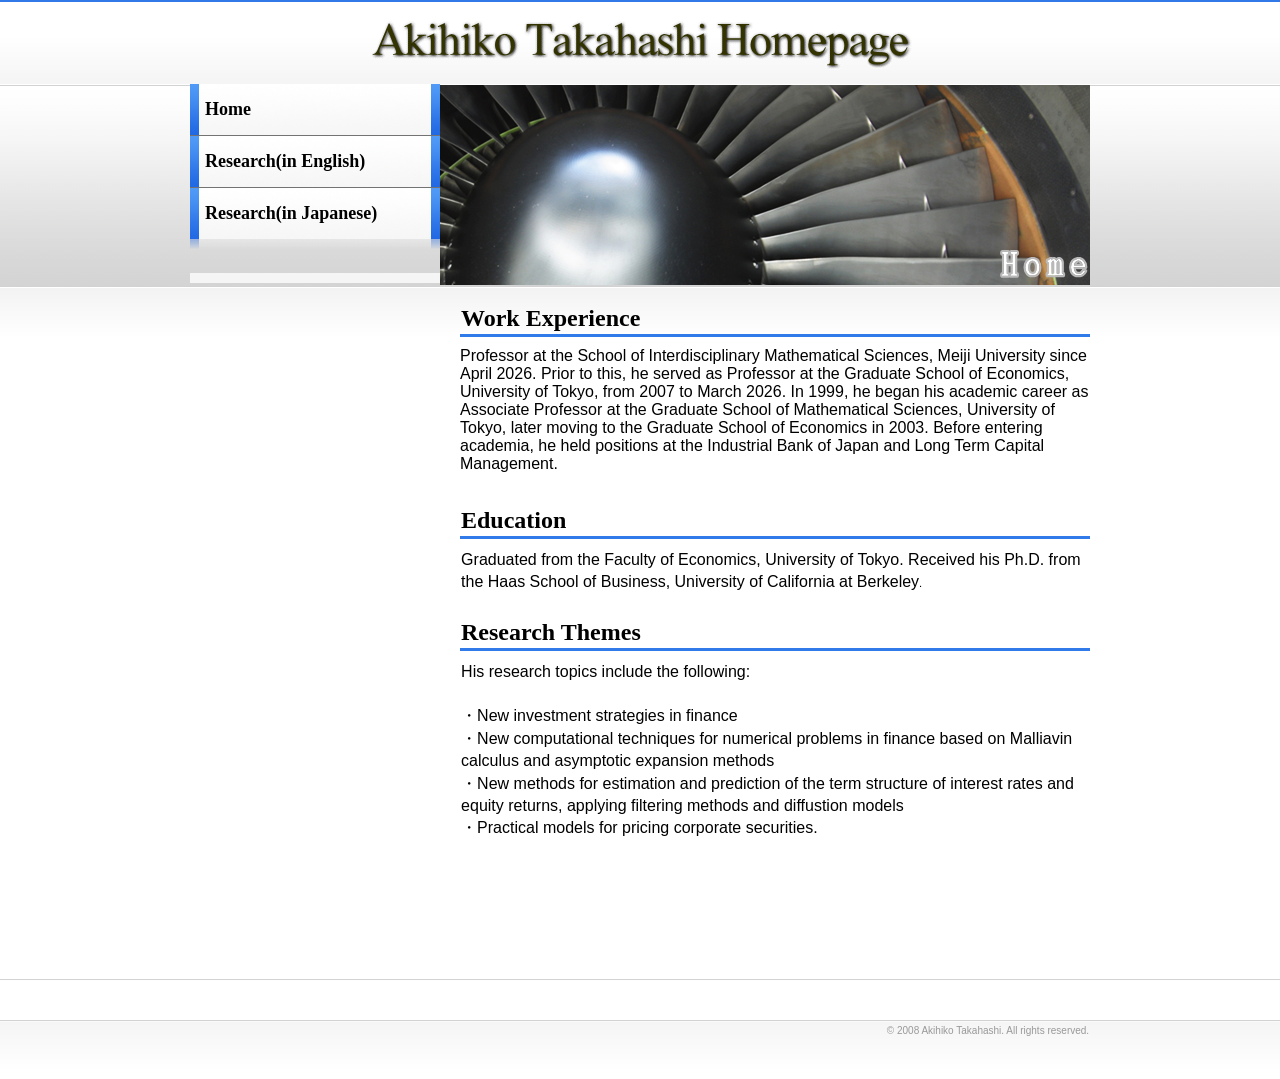
==== commit 40d3e7ef: "Update index.html" ====
--- a/index.html
+++ b/index.html
@@ -43,7 +43,7 @@
           </div>
           <div id="pagetop">
             <h3><span class="en"><font size="5">Research Themes</font></span><span class="ja">新着情報</span></h3>
-            <p><font size="3">My research topics include the following:<br>
+            <p><font size="3">His research topics include the following:<br>
             <BR>
             ・New investment strategies in finance  <BR>
             ・New computational techniques for numerical problems in finance based on Malliavin calculus and asymptotic expansion methods<BR>
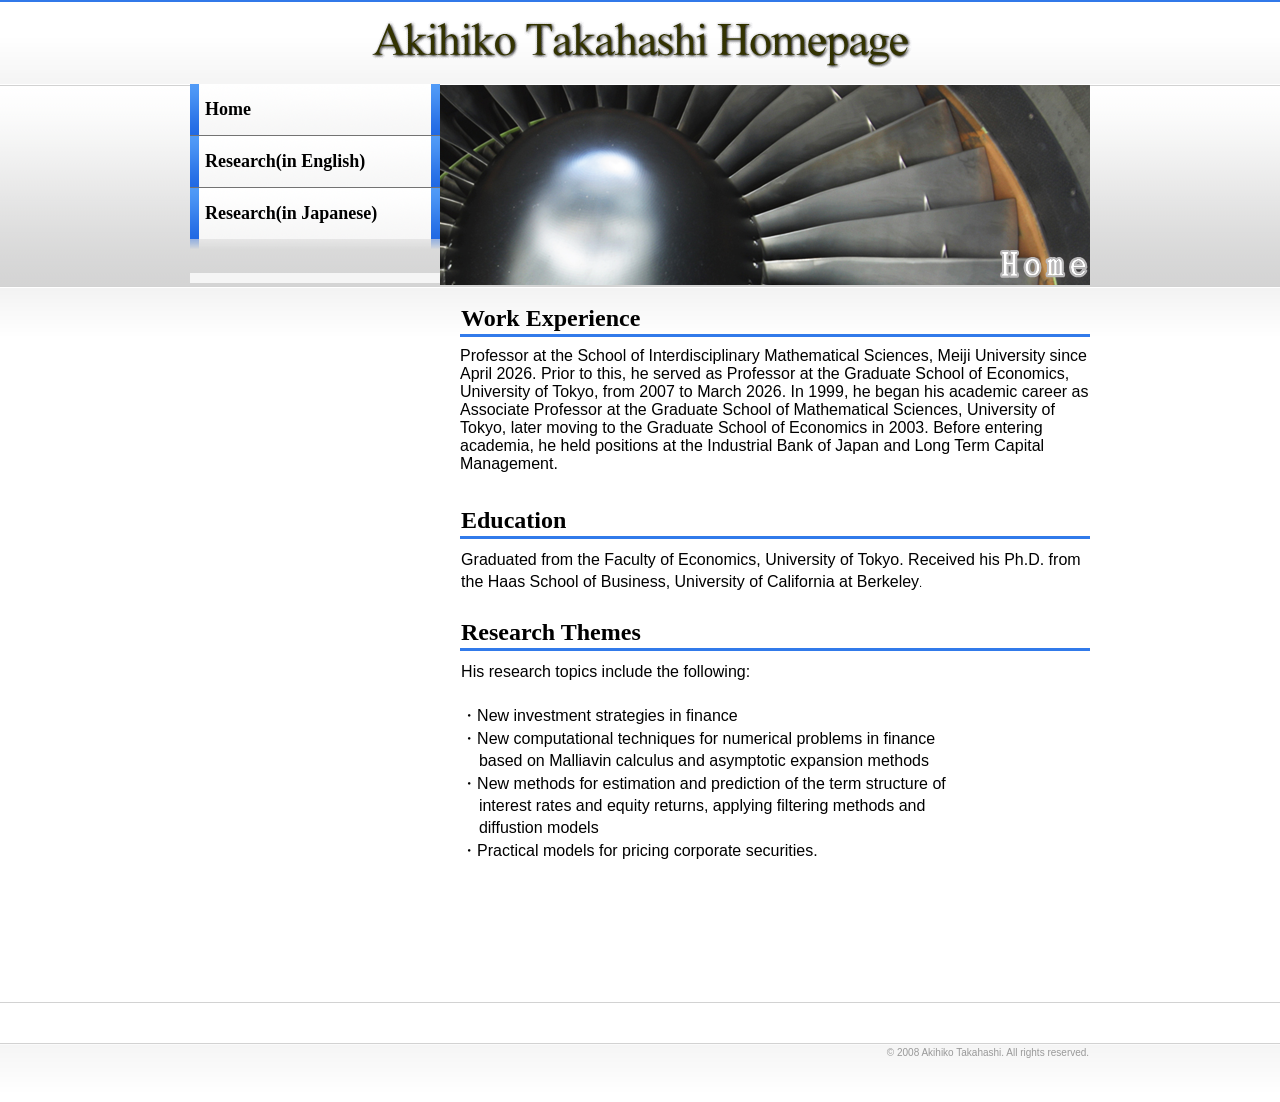
==== commit 67088d24: "Update index.html" ====
--- a/index.html
+++ b/index.html
@@ -46,8 +46,8 @@
             <p><font size="3">His research topics include the following:<br>
             <BR>
             ・New investment strategies in finance  <BR>
-            ・New computational techniques for numerical problems in finance based on Malliavin calculus and asymptotic expansion methods<BR>
-            ・New methods for estimation and prediction of the term structure of interest rates and equity returns, applying filtering methods  and diffustion models<BR>
+            ・New computational techniques for numerical problems in finance <BR> &nbsp; &nbsp; based on Malliavin calculus and asymptotic expansion methods<BR>
+            ・New methods for estimation and prediction of the term structure of<BR> &nbsp; &nbsp;  interest rates and equity returns, applying filtering methods  and <BR> &nbsp; &nbsp; diffustion models<BR>
             ・Practical models for pricing corporate securities. 
               </font></p>
           </div>
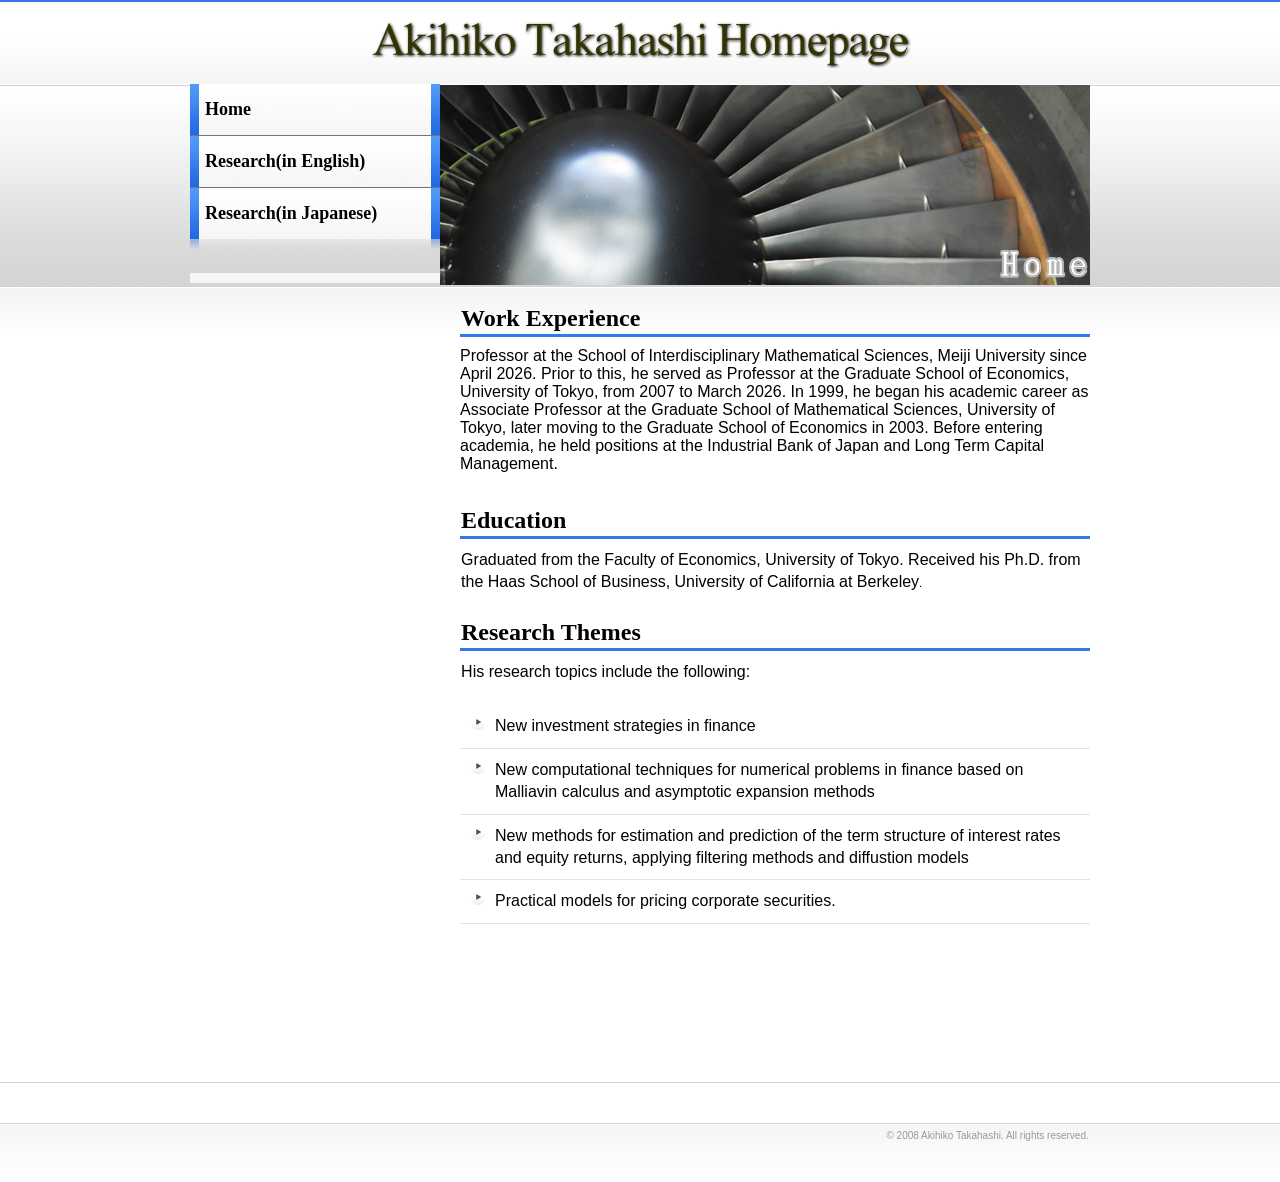
==== commit 8480ef78: "Update index.html" ====
--- a/index.html
+++ b/index.html
@@ -43,13 +43,16 @@
           </div>
           <div id="pagetop">
             <h3><span class="en"><font size="5">Research Themes</font></span><span class="ja">新着情報</span></h3>
-            <p><font size="3">His research topics include the following:<br>
-            <BR>
-            ・New investment strategies in finance  <BR>
-            ・New computational techniques for numerical problems in finance <BR> &nbsp; &nbsp; based on Malliavin calculus and asymptotic expansion methods<BR>
-            ・New methods for estimation and prediction of the term structure of<BR> &nbsp; &nbsp;  interest rates and equity returns, applying filtering methods  and <BR> &nbsp; &nbsp; diffustion models<BR>
-            ・Practical models for pricing corporate securities. 
-              </font></p>
+            <p><font size="3">His research topics include the following:
+            <ul>
+            
+            <li>New investment strategies in finance</li>
+            <li>New computational techniques for numerical problems in finance based on Malliavin calculus and asymptotic expansion methods</li>
+            <li>New methods for estimation and prediction of the term structure of interest rates and equity returns, applying filtering methods and diffustion models </li>
+            <li> Practical models for pricing corporate securities. </li>
+
+           </ul>
+          </p>
           </div>
         </div>
         <!-- toppage end -->
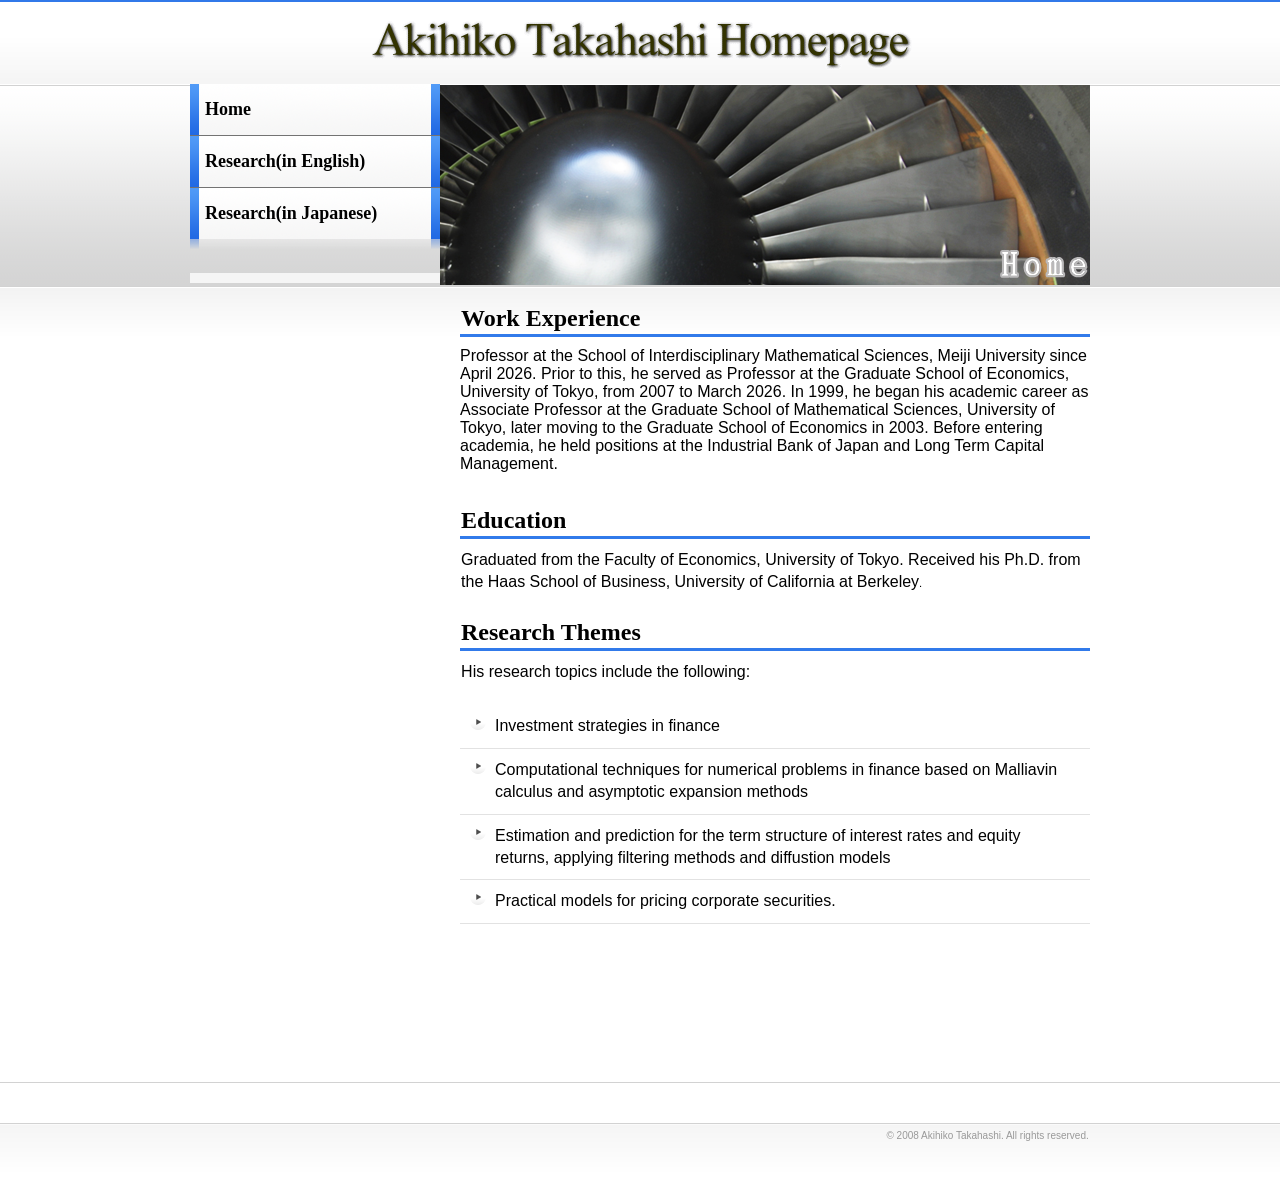
==== commit e6fdce92: "Update index.html" ====
--- a/index.html
+++ b/index.html
@@ -46,9 +46,9 @@
             <p><font size="3">His research topics include the following:
             <ul>
             
-            <li>New investment strategies in finance</li>
-            <li>New computational techniques for numerical problems in finance based on Malliavin calculus and asymptotic expansion methods</li>
-            <li>New methods for estimation and prediction of the term structure of interest rates and equity returns, applying filtering methods and diffustion models </li>
+            <li>Investment strategies in finance</li>
+            <li>Computational techniques for numerical problems in finance based on Malliavin calculus and asymptotic expansion methods</li>
+            <li>Estimation and prediction for the term structure of interest rates and equity returns, applying filtering methods and diffustion models </li>
             <li> Practical models for pricing corporate securities. </li>
 
            </ul>
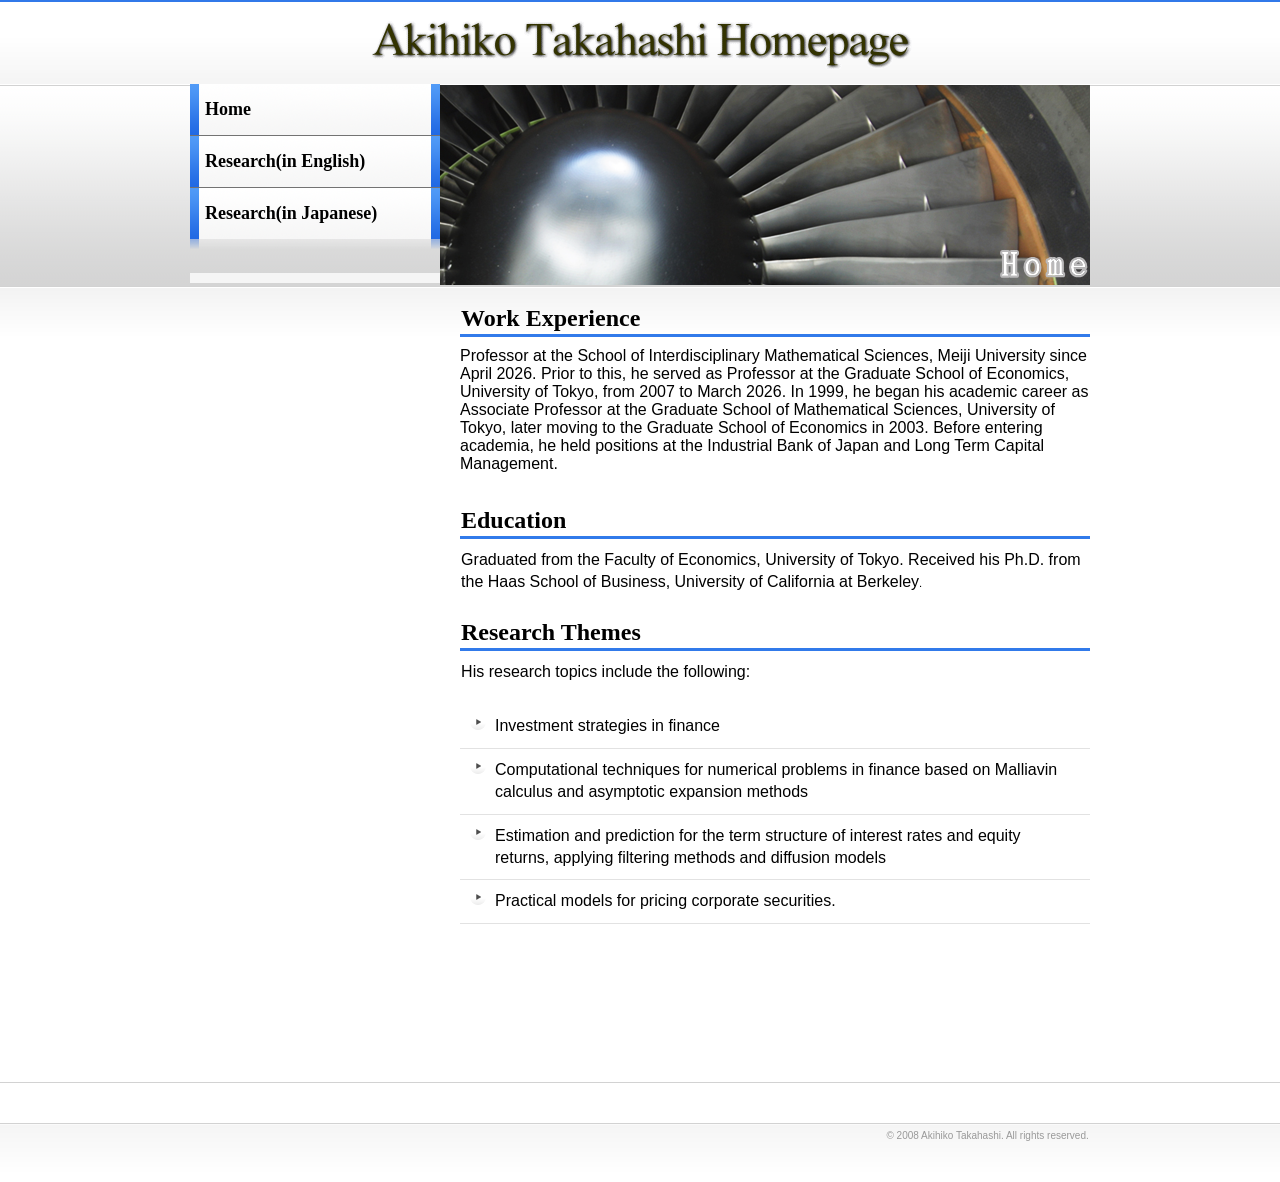
==== commit 0c48f128: "Update index.html" ====
--- a/index.html
+++ b/index.html
@@ -48,7 +48,7 @@
             
             <li>Investment strategies in finance</li>
             <li>Computational techniques for numerical problems in finance based on Malliavin calculus and asymptotic expansion methods</li>
-            <li>Estimation and prediction for the term structure of interest rates and equity returns, applying filtering methods and diffustion models </li>
+            <li>Estimation and prediction for the term structure of interest rates and equity returns, applying filtering methods and diffusion models </li>
             <li> Practical models for pricing corporate securities. </li>
 
            </ul>
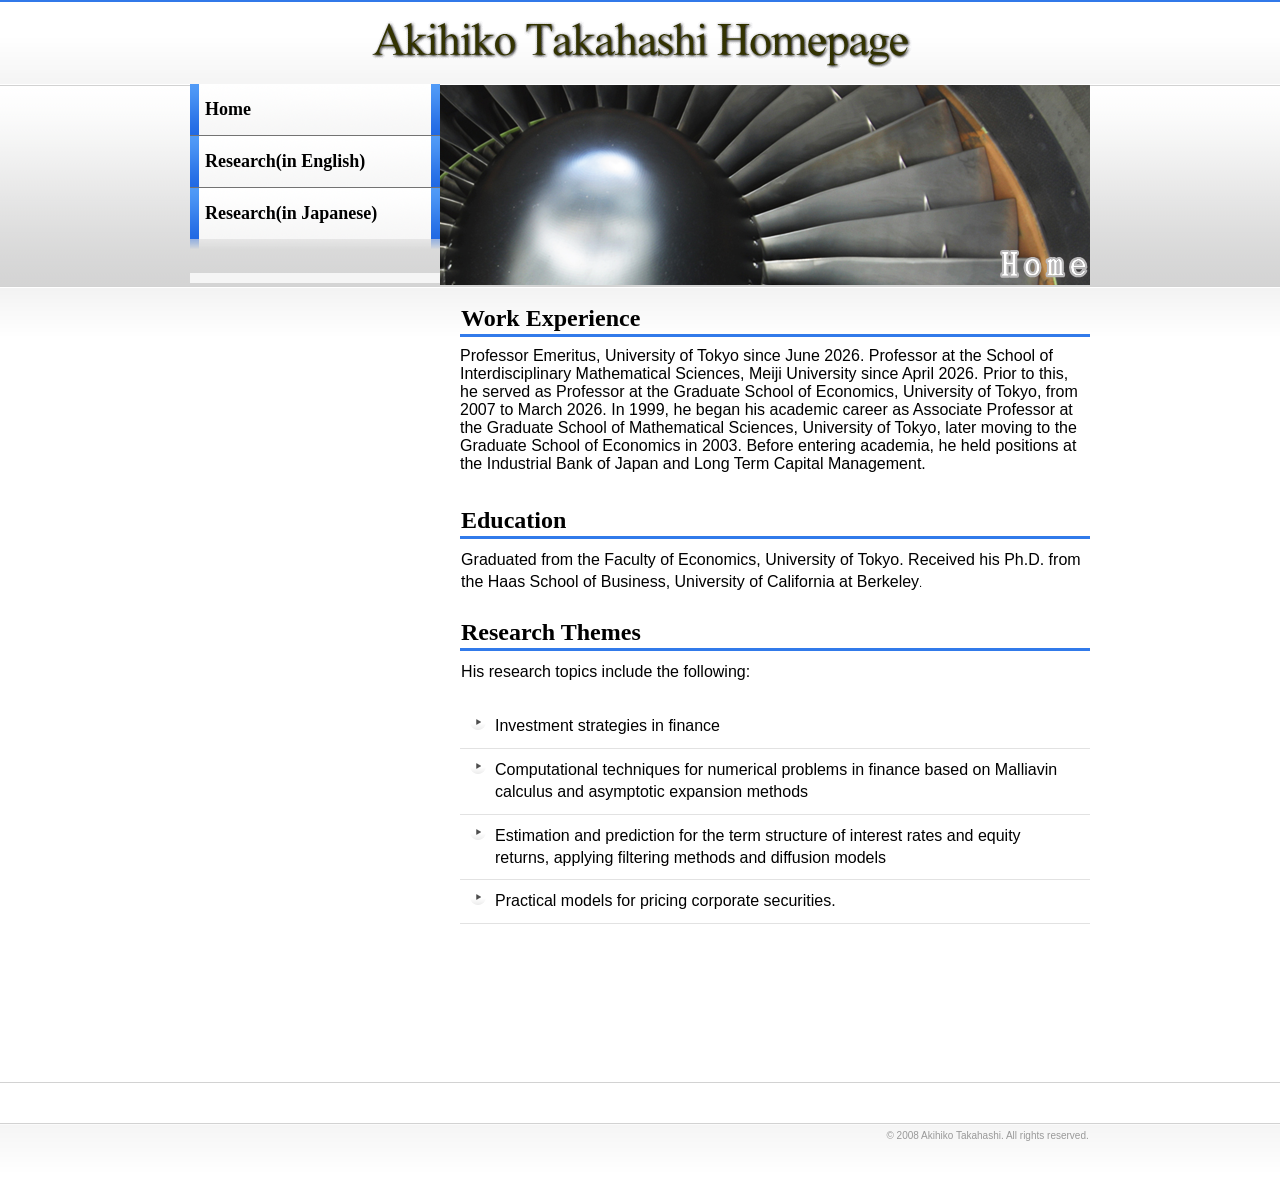
==== commit 3c1dd244: "Update index.html" ====
--- a/index.html
+++ b/index.html
@@ -34,7 +34,7 @@
         <div id="toppage">
           <div id="toppage-topics">
             <h3><font size="5">Work Experience</font> </h3>
-            <font size="3"> Professor at the School of Interdisciplinary Mathematical Sciences, Meiji University since April 2026. Prior to this, he served as Professor at the Graduate School of Economics, University of Tokyo, from 2007 to March 2026. In 1999, he began his academic career as Associate Professor at the Graduate School of Mathematical Sciences, University of Tokyo, later moving to the Graduate School of Economics in 2003. Before entering academia, he held positions at the Industrial Bank of Japan and Long Term Capital Management. </font>
+            <font size="3"> Professor Emeritus, University of Tokyo since June 2026. Professor at the School of Interdisciplinary Mathematical Sciences, Meiji University since April 2026. Prior to this, he served as Professor at the Graduate School of Economics, University of Tokyo, from 2007 to March 2026. In 1999, he began his academic career as Associate Professor at the Graduate School of Mathematical Sciences, University of Tokyo, later moving to the Graduate School of Economics in 2003. Before entering academia, he held positions at the Industrial Bank of Japan and Long Term Capital Management. </font>
             <hr>
           </div>
           <div id="toppage-news">
